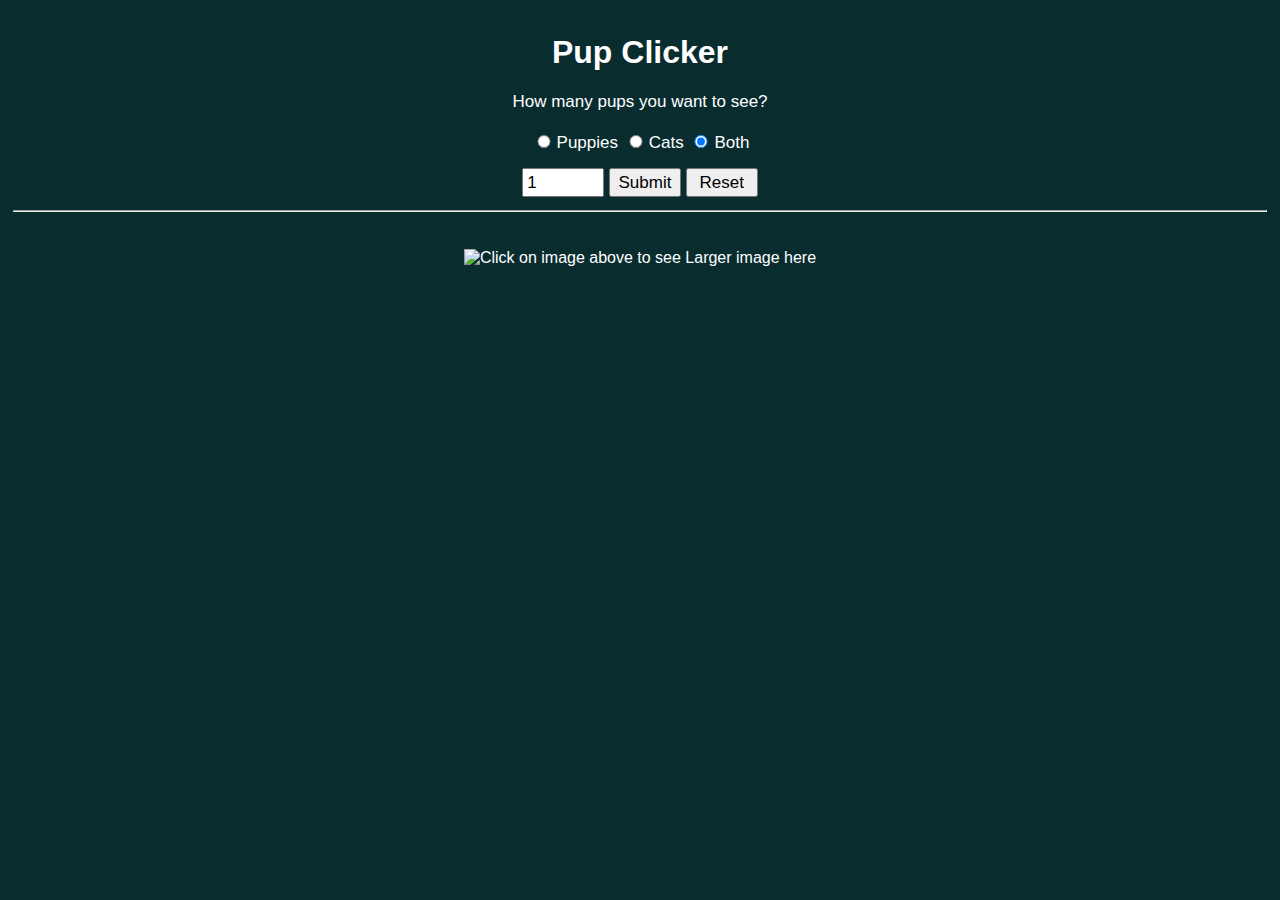
==== index.html @ 447b84e2 "Uploaded project files" ====
<!DOCTYPE html>
<html lang="en">

<head>
    <meta charset="UTF-8">
    <meta name="viewport" content="width=device-width" />
    <title>Pup Clicker</title>
    <link rel="stylesheet" href="normalize.css">
    <link rel="stylesheet" href="style.css">
    <script src="cats.js"></script>
    <script src="https://ajax.googleapis.com/ajax/libs/jquery/3.1.1/jquery.min.js"></script>
</head>

<body>
    <div class="container">
        <h1>Pup Clicker</h1>
        <p>How many pups you want to see?</p>
        <form id="catCount">
            <input class="puptype" type="radio" name="puptype" value="dog"><span>Puppies</span>
            <input class="puptype" type="radio" name="puptype" value="cat"><span>Cats</span>
            <input class="puptype" type="radio" name="puptype" value="both" checked><span>Both</span>
            <br>
            <input id="catsValue" type="number" value="1" min="1" max="" />
            <input type="submit" value="Submit" />
            <input id="reset" type="reset" value="Reset" />
        </form>
        <div class="row cat-list"></div>
        <hr>
        <div class="display-area">
            <img id="large-image" src="" style="border:0" alt="Click on image above to see Larger image here" />
        </div>
    </div>
    <script src="clicker.js"></script>
</body>

</html>
---- style.css ----
body {
    background-color: #092c2f;
    color: #fff;
}

div {
    margin: 0;
    padding: 0;
}

h1 {
    text-align: center;
}

h2 {
    font-size: 23px;
    min-height: 55px;
}

.container {
    padding: 1%;
}

p,
form {
    margin: 1%;
    text-align: center;
    font-size: 17px;
}

input {
    padding: 3px;
    width: 72px;
}

input[type="radio"] {
    padding: 0;
    width: 20px;
    margin: 10px 3px 20px 3px;;
    -webkit-appearance: radio;
    box-sizing: border-box;
}


.row {
    width: 100%;
    text-align: center;
    display: block;
}

.col {
    width: 18%;
    margin: 1%;
    display: inline-block;
    vertical-align: top;
}

h3 {
    text-align: center;
    margin: 15px 0;
}

img {
    width: 100%;
}

.display-area {
    margin: 3% 10%;
    padding: 0;
    width: 80%;
    display: block;
    /*vertical-align: top;*/
    text-align: center;
}

.col h3 {
    border: 1px solid #fff;
    padding: 5px;
}

.cat-list img {
    height: 170px;
}

/*media queries work only if meta tag for device width is added to the index.html*/
@media screen and (max-width: 786px) {
    p,
    form {
        font-size: 20px;
    }
    .col {
        width: 30%;
    }
}

@media screen and (max-width: 480px) {
    .col {
        width: 48%;
    }
}
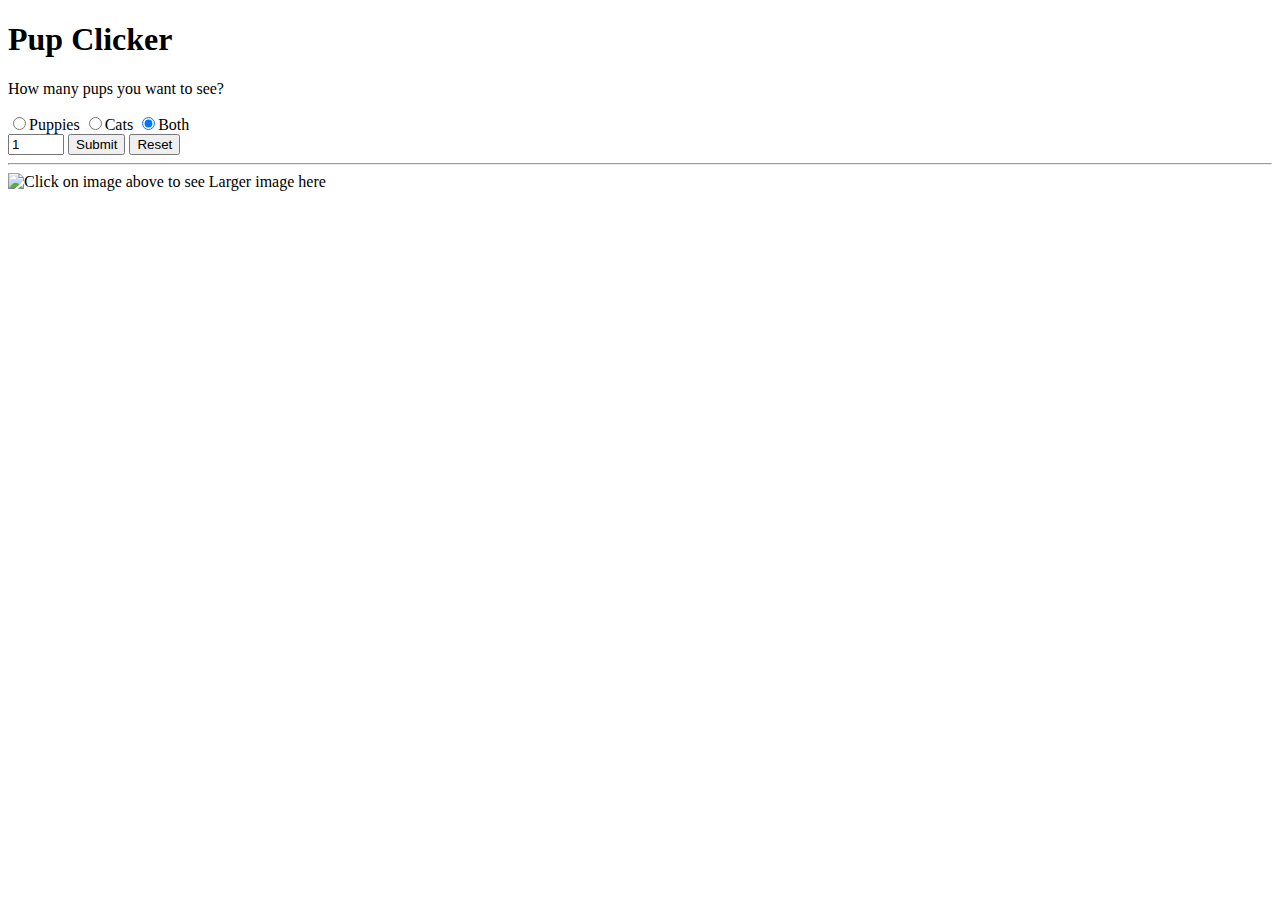
==== commit 6b0b0595: "restructured script urls" ====
--- a/index.html
+++ b/index.html
@@ -5,10 +5,8 @@
     <meta charset="UTF-8">
     <meta name="viewport" content="width=device-width" />
     <title>Pup Clicker</title>
-    <link rel="stylesheet" href="normalize.css">
-    <link rel="stylesheet" href="style.css">
-    <script src="cats.js"></script>
-    <script src="https://ajax.googleapis.com/ajax/libs/jquery/3.1.1/jquery.min.js"></script>
+    <link rel="stylesheet" href="css/normalize.css">
+    <link rel="stylesheet" href="css/style.css">
 </head>
 
 <body>
@@ -30,6 +28,7 @@
             <img id="large-image" src="" style="border:0" alt="Click on image above to see Larger image here" />
         </div>
     </div>
+    <script src="https://ajax.googleapis.com/ajax/libs/jquery/3.1.1/jquery.min.js"></script>
     <script src="clicker.js"></script>
 </body>
 
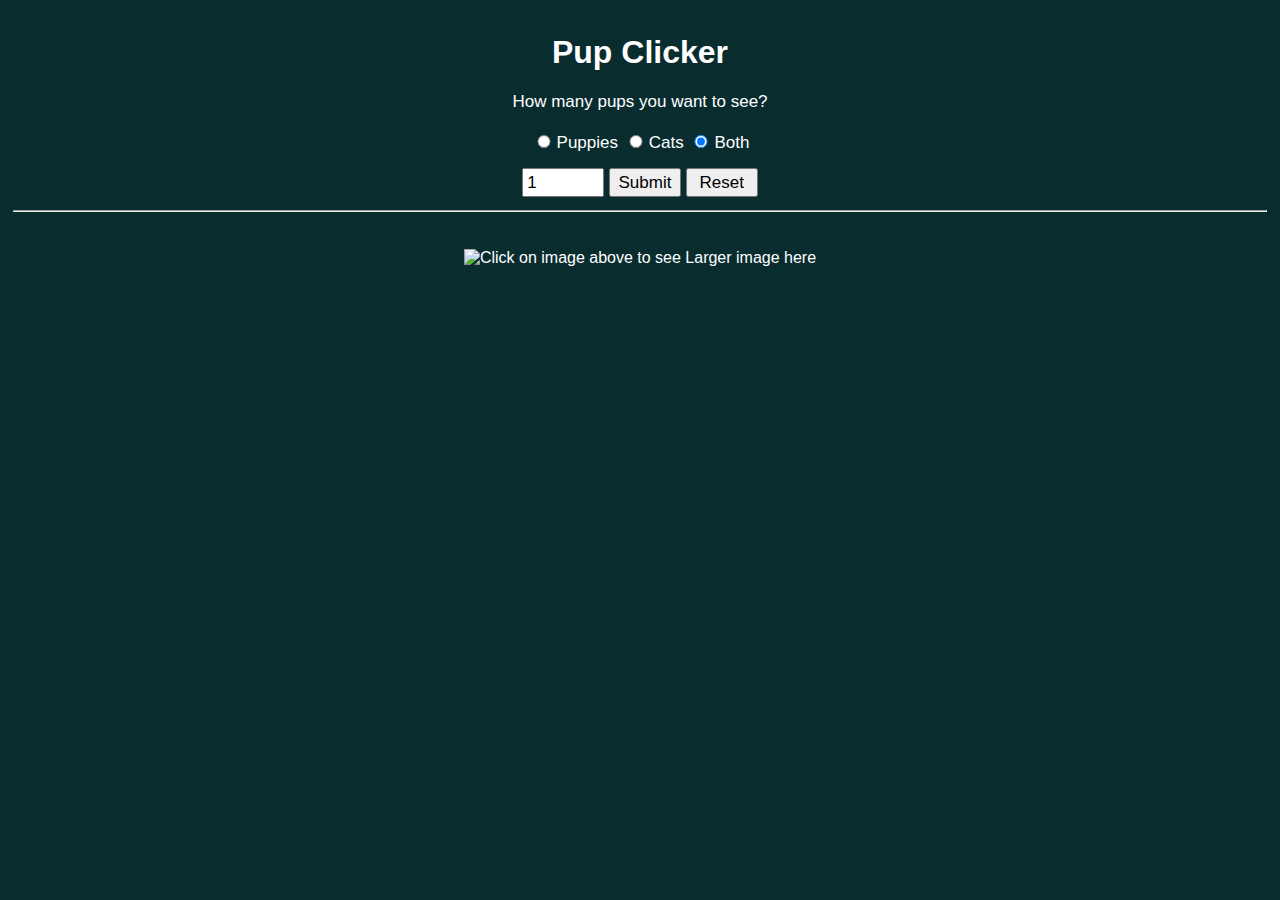
==== commit 4f4edebe: "updated js url" ====
--- a/index.html
+++ b/index.html
@@ -29,7 +29,7 @@
         </div>
     </div>
     <script src="https://ajax.googleapis.com/ajax/libs/jquery/3.1.1/jquery.min.js"></script>
-    <script src="clicker.js"></script>
+    <script src="js/clicker.js"></script>
 </body>
 
 </html>
--- a/css/style.css
+++ b/css/style.css
@@ -0,0 +1,113 @@
+body {
+    background-color: #092c2f;
+    color: #fff;
+}
+
+div {
+    margin: 0;
+    padding: 0;
+}
+
+h1 {
+    text-align: center;
+}
+
+h2 {
+    font-size: 23px;
+    position: absolute;
+    margin: 0;
+    padding: 2px 0;
+    width: 100%;
+    background-color: #000;
+    opacity: 0;
+    top: 0;
+    transition: .5s ease;
+    /*transform: translate(-50%, -50%);
+    -ms-transform: translate(-50%, -50%);*/
+}
+
+.container {
+    padding: 1%;
+}
+
+p,
+form {
+    margin: 1%;
+    text-align: center;
+    font-size: 17px;
+}
+
+input {
+    padding: 3px;
+    width: 72px;
+}
+
+input[type="radio"] {
+    padding: 0;
+    width: 20px;
+    margin: 10px 3px 20px 3px;;
+    -webkit-appearance: radio;
+    box-sizing: border-box;
+}
+
+
+.row {
+    width: 100%;
+    text-align: center;
+    display: block;
+}
+
+.col {
+    width: 18%;
+    margin: 1%;
+    display: inline-block;
+    vertical-align: top;
+    position: relative;
+}
+
+h3 {
+    text-align: center;
+    margin: 15px 0;
+}
+
+img {
+    width: 100%;
+}
+
+.display-area {
+    margin: 3% 10%;
+    padding: 0;
+    width: 80%;
+    display: block;
+    /*vertical-align: top;*/
+    text-align: center;
+}
+
+.col h3 {
+    border: 1px solid #fff;
+    padding: 5px;
+}
+
+.cat-list img {
+    height: 170px;
+}
+
+.cat-list :hover .col_title {
+    opacity: 0.8;
+}
+/*media queries work only if meta tag for device width is added to the index.html*/
+@media screen and (max-width: 786px) {
+    p,
+    form {
+        font-size: 20px;
+    }
+    .col {
+        width: 30%;
+    }
+}
+
+@media screen and (max-width: 480px) {
+    .col {
+        width: 48%;
+    }
+}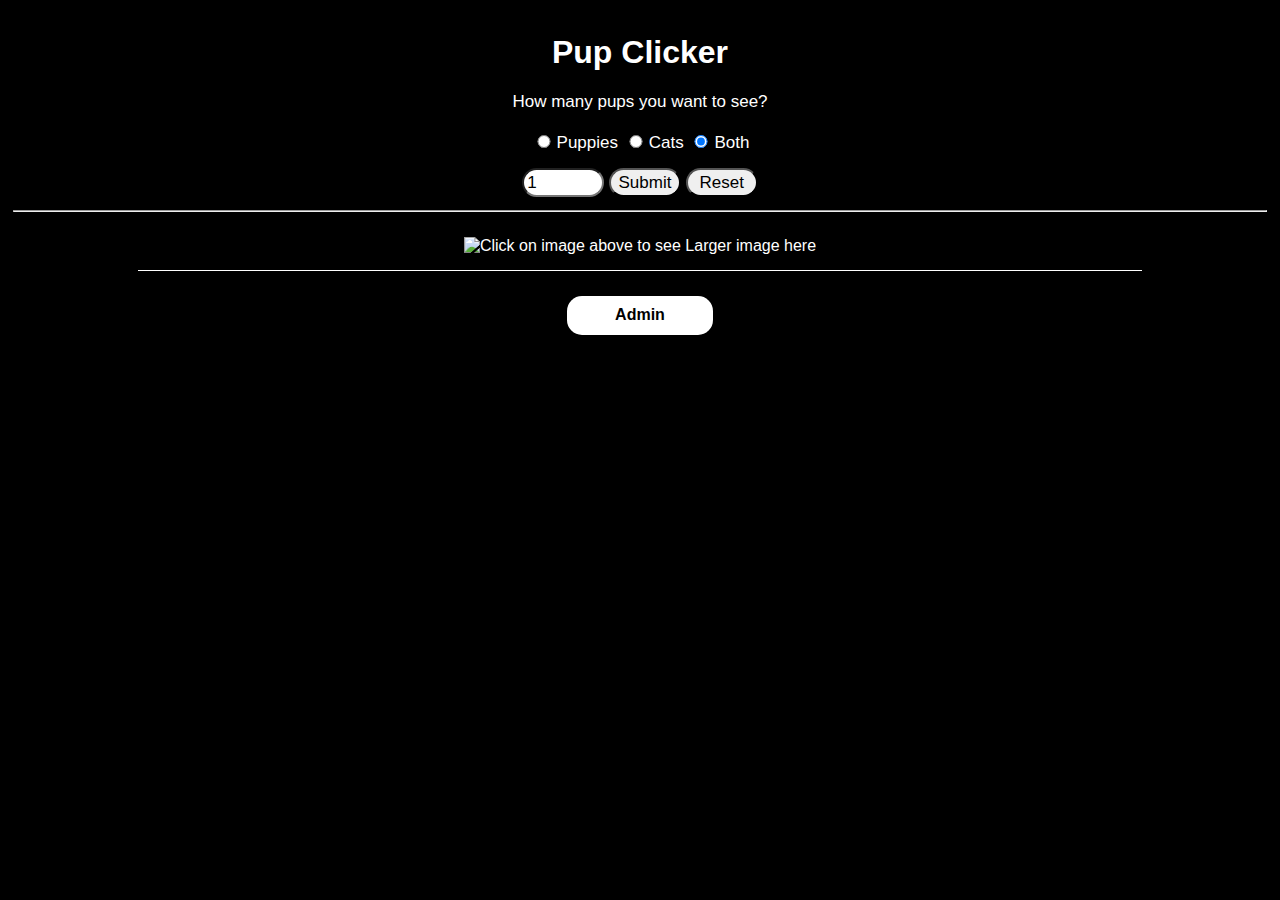
==== commit f6ea69e7: "added admin button" ====
--- a/index.html
+++ b/index.html
@@ -7,6 +7,7 @@
     <title>Pup Clicker</title>
     <link rel="stylesheet" href="css/normalize.css">
     <link rel="stylesheet" href="css/style.css">
+
 </head>
 
 <body>
@@ -27,8 +28,11 @@
         <div class="display-area">
             <img id="large-image" src="" style="border:0" alt="Click on image above to see Larger image here" />
         </div>
+        <div class="sec_admin">
+            <h4>Admin</h4>
+        </div>
     </div>
-    <script src="https://ajax.googleapis.com/ajax/libs/jquery/3.1.1/jquery.min.js"></script>
+    <script src="https://ajax.googleapis.com/ajax/libs/jquery/3.2.1/jquery.min.js"></script>
     <script src="js/clicker.js"></script>
 </body>
 
--- a/css/style.css
+++ b/css/style.css
@@ -1,5 +1,5 @@
 body {
-    background-color: #092c2f;
+    background-color: #000;
     color: #fff;
 }
 
@@ -22,8 +22,6 @@
     opacity: 0;
     top: 0;
     transition: .5s ease;
-    /*transform: translate(-50%, -50%);
-    -ms-transform: translate(-50%, -50%);*/
 }
 
 .container {
@@ -40,6 +38,7 @@
 input {
     padding: 3px;
     width: 72px;
+    border-radius: 15px;
 }
 
 input[type="radio"] {
@@ -75,25 +74,55 @@
 }
 
 .display-area {
-    margin: 3% 10%;
-    padding: 0;
+    margin: 2% 10%;
+    padding: 0 0 15px 0;
+    border-bottom: 1px solid #fff;
     width: 80%;
     display: block;
     /*vertical-align: top;*/
     text-align: center;
 }
 
-.col h3 {
+.display-area h3 {
     border: 1px solid #fff;
     padding: 5px;
 }
 
+.display-area h3.pup_name {
+    color: #000;
+    background-color: #fff;
+    border-radius: 10px;
+    width: 45%;
+    margin: 5px auto;
+    padding: 5px 0;
+}
+
+.display-area h3.pup_clicks {
+    width: 45%;
+    margin: 15px auto;
+    padding: 5px 0;
+    border-radius: 10px;
+}
 .cat-list img {
     height: 170px;
 }
 
+.cat-list img:hover {
+    cursor: pointer;
+}
+
 .cat-list :hover .col_title {
     opacity: 0.8;
+}
+
+.sec_admin h4{
+    text-align: center;
+    padding: 10px;
+    width: 10%;
+    margin: 0 auto;
+    background: #fff;
+    color: #000;
+    border-radius: 15px;
 }
 /*media queries work only if meta tag for device width is added to the index.html*/
 @media screen and (max-width: 786px) {
@@ -104,10 +133,14 @@
     .col {
         width: 30%;
     }
+    .display-area h3.pup_name,
+    .display-area h3.pup_clicks {
+        width: 90%;
+    }
 }
 
 @media screen and (max-width: 480px) {
     .col {
         width: 48%;
     }
-}+}
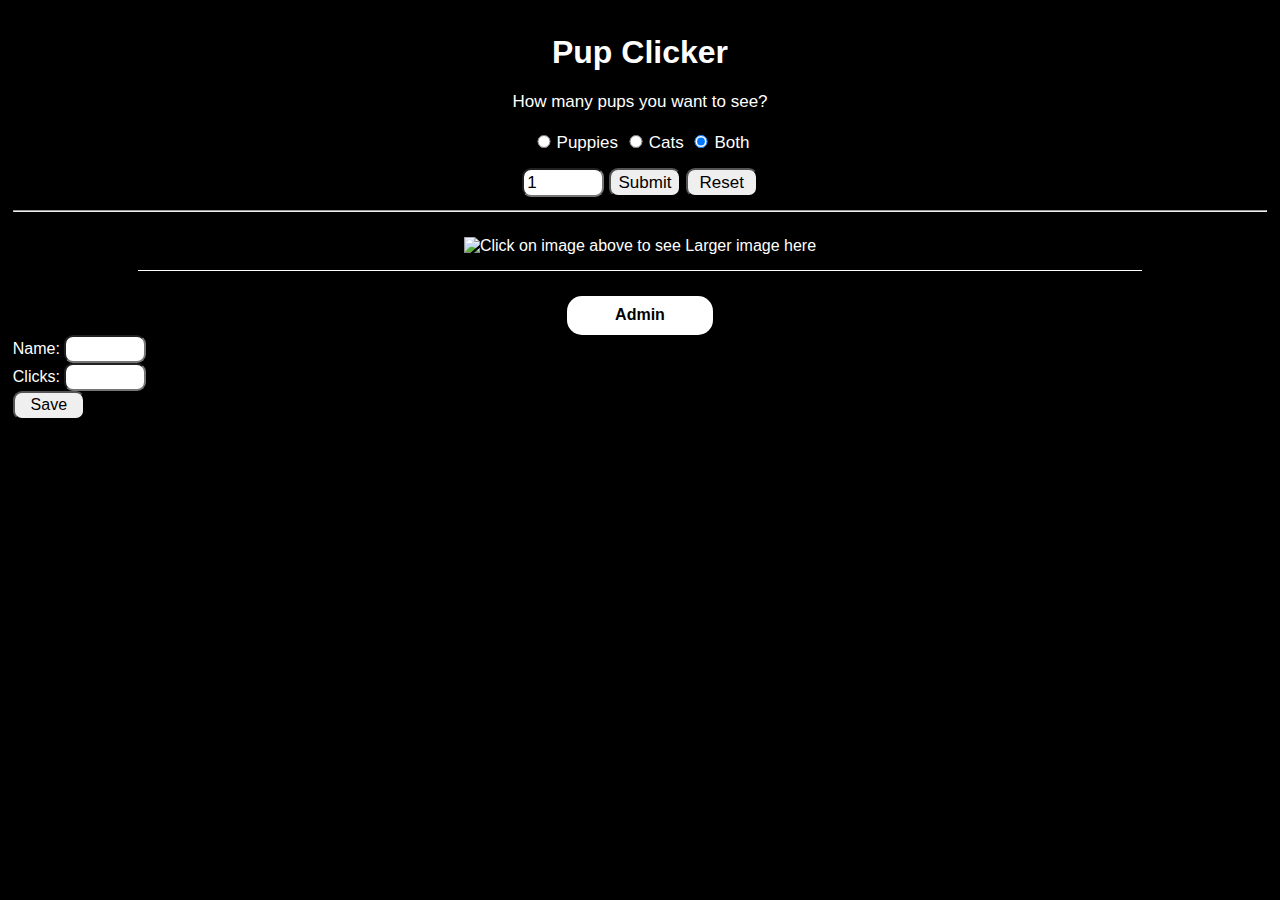
==== commit 505d3526: "Added admin section" ====
--- a/index.html
+++ b/index.html
@@ -20,7 +20,7 @@
             <input class="puptype" type="radio" name="puptype" value="both" checked><span>Both</span>
             <br>
             <input id="catsValue" type="number" value="1" min="1" max="" />
-            <input type="submit" value="Submit" />
+            <input class="init_Submit" type="submit" value="Submit" />
             <input id="reset" type="reset" value="Reset" />
         </form>
         <div class="row cat-list"></div>
@@ -30,6 +30,11 @@
         </div>
         <div class="sec_admin">
             <h4>Admin</h4>
+            <div class="sec_view" id="admin_view">
+                Name: <input type="text" name="admin" value="" class="admin_input new_name"><br>
+                Clicks: <input type="number" name="admin" value="" class="admin_input new_count"><br>
+                <input type="submit" value="Save" class="admin_save"/>
+            </div>
         </div>
     </div>
     <script src="https://ajax.googleapis.com/ajax/libs/jquery/3.2.1/jquery.min.js"></script>
--- a/css/style.css
+++ b/css/style.css
@@ -38,7 +38,7 @@
 input {
     padding: 3px;
     width: 72px;
-    border-radius: 15px;
+    border-radius: 9px;
 }
 
 input[type="radio"] {
@@ -107,7 +107,9 @@
     height: 170px;
 }
 
-.cat-list img:hover {
+.cat-list img:hover,
+.display-area img:hover,
+.sec_admin h4:hover {
     cursor: pointer;
 }
 
